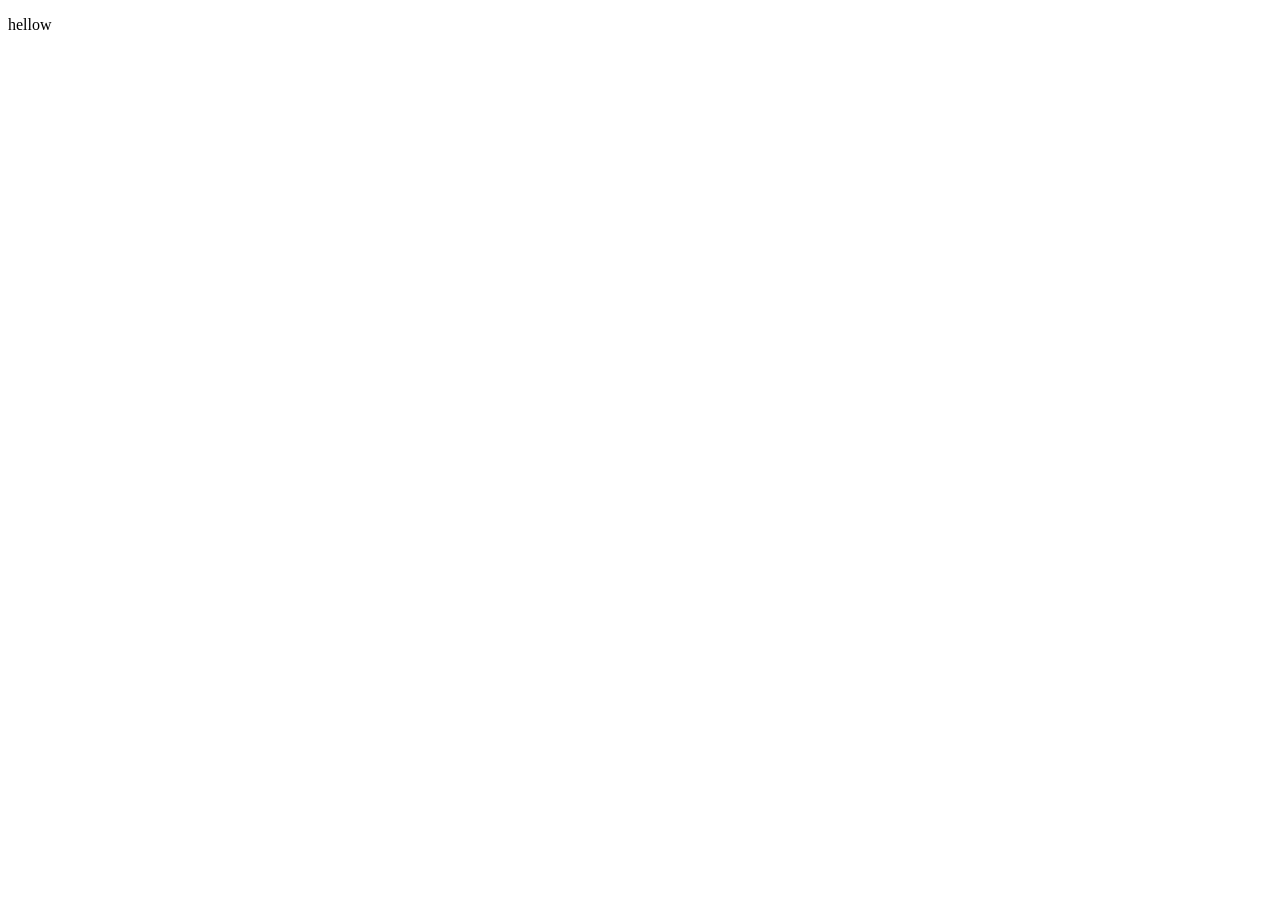
==== 1-gallery.html @ 3354a2d5 "Deploying to gh-pages from @ oly-linevych/goit-js-hw-09@1bd85043f78830ce2634e8b7f4779037f6d2fcf2 🚀" ====
<!DOCTYPE html>
<html lang="en">

<head>
  <meta charset="UTF-8">
  <meta name="viewport" content="width=device-width, initial-scale=1.0">
  <title>Homework8</title>
  
  <p> hellow</p>
  <link rel="stylesheet" crossorigin href="/goit-js-hw-09/assets/styles-DvPDDfy5.css">
</head>

<body>
  <ul class="gallery">


  </ul>


 

  <script src="./js/1-gallery.js"></script>
</body>

</html>
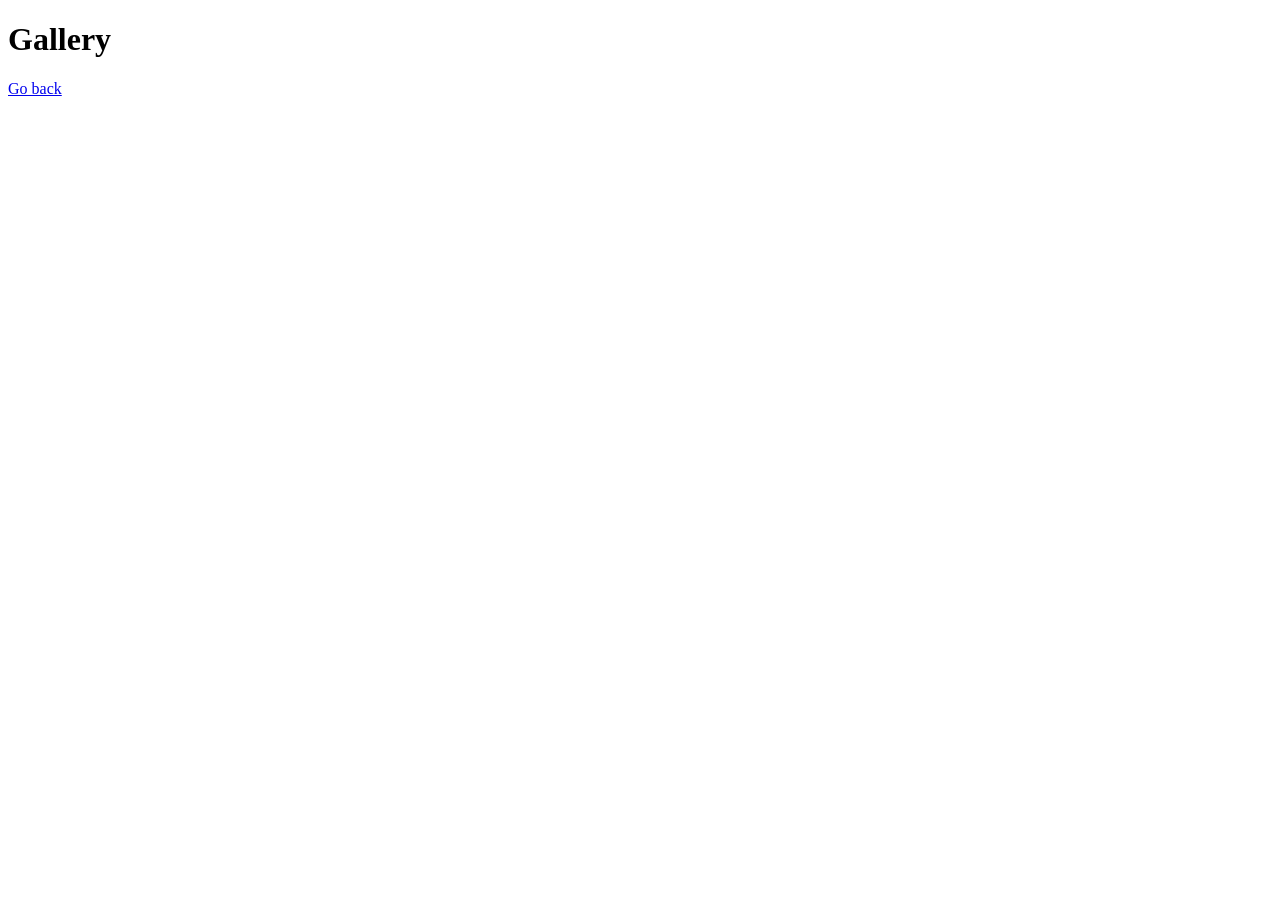
==== commit f8af6bee: "Deploying to gh-pages from @ oly-linevych/goit-js-hw-09@62805bb5f288f6379c75b7f0fb512ee2fd4eddb1 🚀" ====
--- a/1-gallery.html
+++ b/1-gallery.html
@@ -5,21 +5,20 @@
   <meta charset="UTF-8">
   <meta name="viewport" content="width=device-width, initial-scale=1.0">
   <title>Homework8</title>
-  
-  <p> hellow</p>
-  <link rel="stylesheet" crossorigin href="/goit-js-hw-09/assets/styles-DvPDDfy5.css">
+  <script type="module" crossorigin src="/goit-js-hw-09/1-gallery.js"></script>
+  <link rel="modulepreload" crossorigin href="/goit-js-hw-09/assets/vendor-CgTBfC_f.js">
+  <link rel="stylesheet" crossorigin href="/goit-js-hw-09/assets/vendor-DkczhqSJ.css">
+  <link rel="stylesheet" crossorigin href="/goit-js-hw-09/assets/styles-atx96j03.css">
 </head>
 
 <body>
-  <ul class="gallery">
-
+  <h1>Gallery</h1>
+  <div class="gallery-wrapper">
+    <ul class="gallery"></ul>
+  </div>
+  <a class="back-link" href="./index.html">Go back</a>
 
   </ul>
-
-
- 
-
-  <script src="./js/1-gallery.js"></script>
 </body>
 
 </html>
